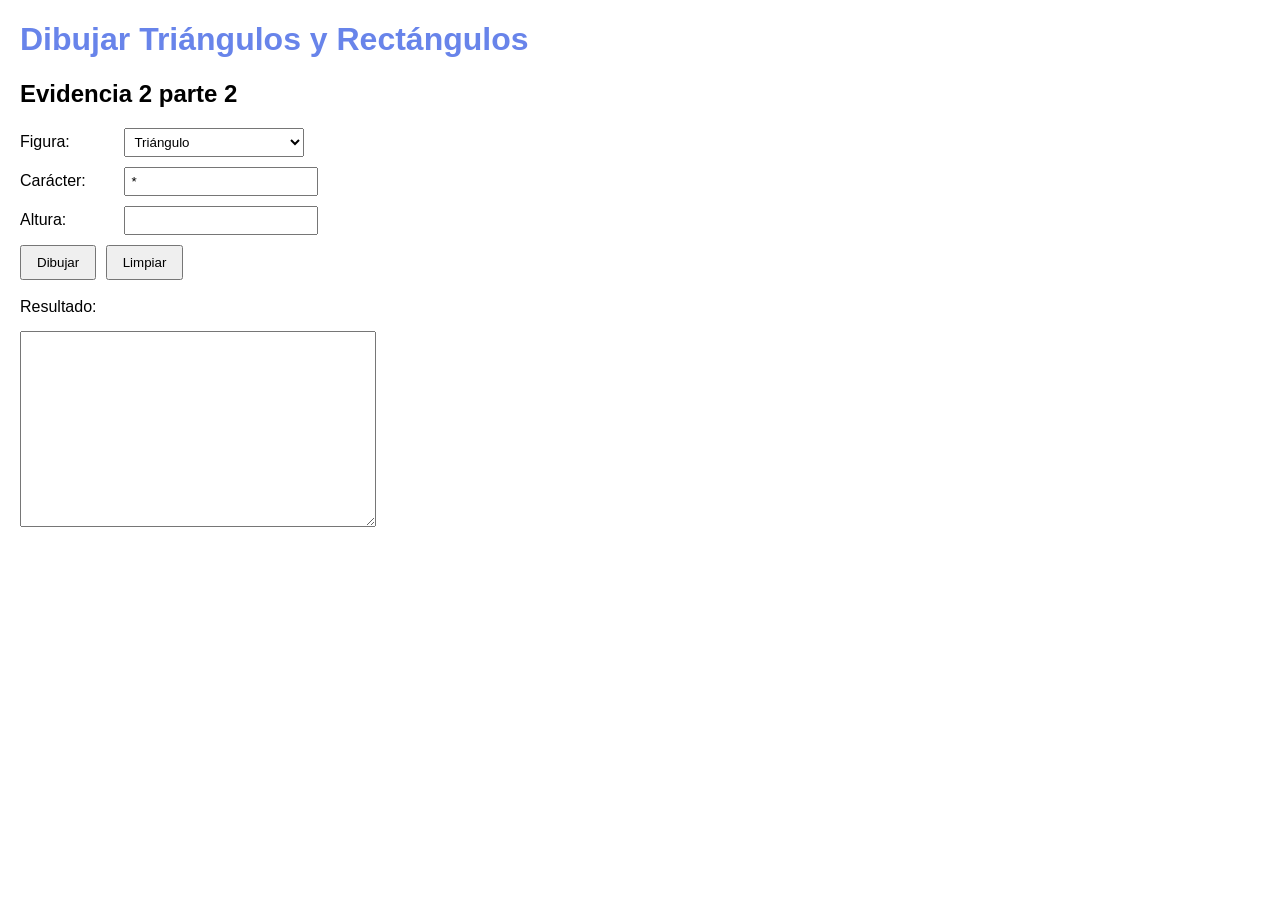
==== index.html @ 7e4a3c1c "modelo 1" ====
<!DOCTYPE html>
<html lang="es">
<head>
    <meta charset="UTF-8">
    <meta name="viewport" content="width=device-width, initial-scale=1.0">
    <title>Dibujar Figuras</title>
    <link rel="stylesheet" href="diseño.css">
</head>
<body>

    <h1>Dibujar Triángulos y Rectángulos</h1>
    <h2>Evidencia 2 parte 2</h2>

    <form>
        <label for="figura">Figura:</label>
        <select name="figura" id="figura">
            <option value="triangulo">Triángulo</option>
            <option value="rectangulo">Rectángulo</option>
        </select><br>

        <label for="caracter">Carácter:</label>
        <input type="text" name="caracter" id="caracter" maxlength="1" value="*"><br>

        <!-- Campo para la base (visible solo para rectángulo) -->
        <div id="campo-base" style="display: none;">
            <label for="base">Base:</label>
            <input type="number" name="base" id="base" min="1"><br>
        </div>

        <!-- Campo para la altura (usado por ambas figuras) -->
        <div id="campo-altura">
            <label for="altura">Altura:</label>
            <input type="number" name="altura" id="altura" min="1"><br>
        </div>

        <button type="button" id="dibujar">Dibujar</button>
        <button type="button" id="limpiar">Limpiar</button>

        <br><br>
        <label for="resultado">Resultado:</label><br>
        <textarea id="resultado" rows="10" cols="30" readonly></textarea>
    </form>

    <script src="java.js"></script>
</body>
</html>
---- diseño.css ----
body {
    font-family: Arial, sans-serif;
    margin: 20px;
}

h1 {
    color: #6884ea;
}


form {
    max-width: 400px;
}

label {
    display: inline-block;
    width: 100px;
    margin-bottom: 10px;
}

input, select {
    padding: 5px;
    margin-bottom: 10px;
    width: 180px;
}

button {
    padding: 8px 15px;
    margin-right: 5px;
    cursor: pointer;
}

textarea {
    font-family: monospace; /* Mantiene el ancho fijo para alinear correctamente los caracteres */
    font-size: 16px;
    white-space: pre;
    width: 100%;
    max-width: 350px;
    margin-top: 5px;
}
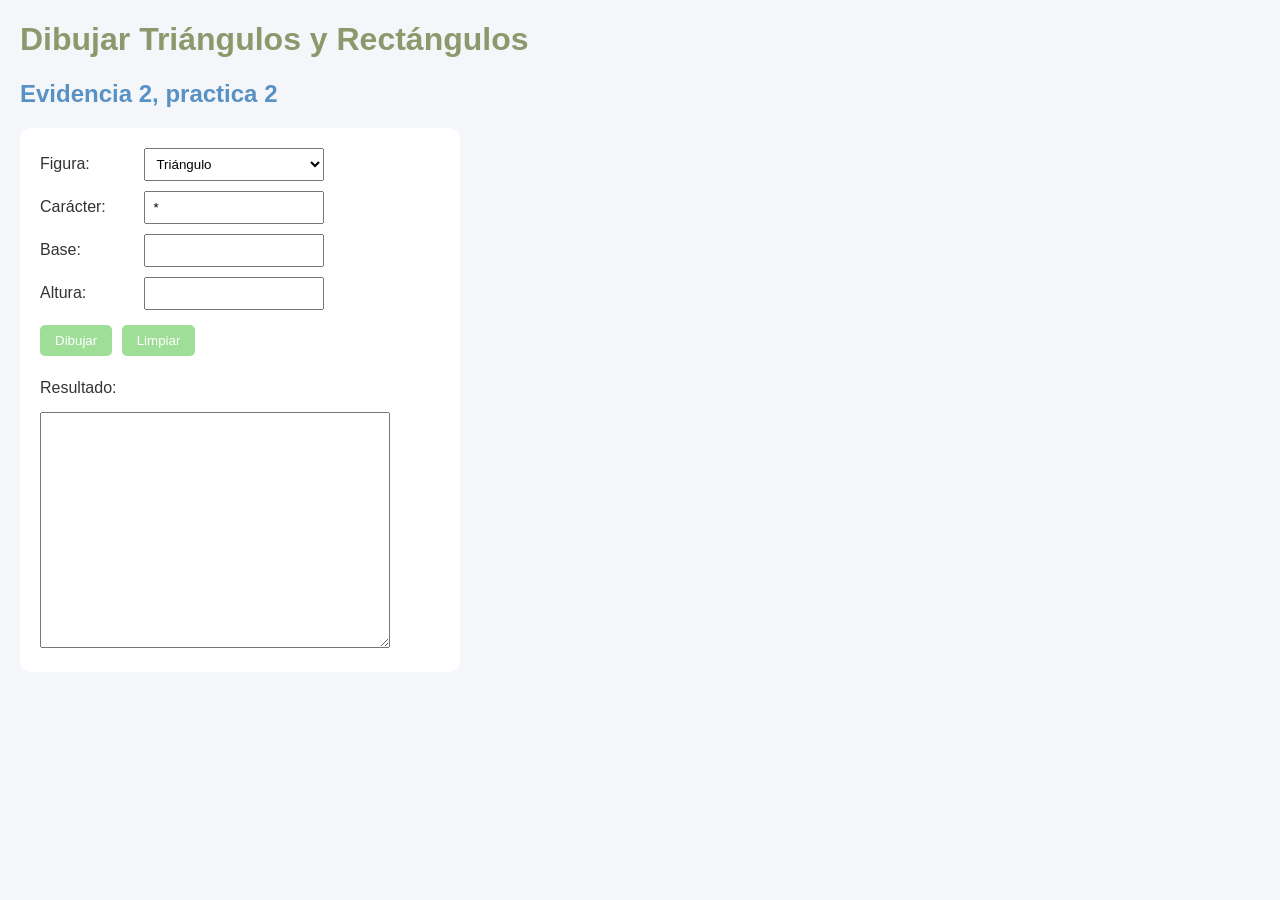
==== commit e45dbe7c: "Codigo corregido" ====
--- a/index.html
+++ b/index.html
@@ -1,3 +1,4 @@
+
 <!DOCTYPE html>
 <html lang="es">
 <head>
@@ -9,38 +10,48 @@
 <body>
 
     <h1>Dibujar Triángulos y Rectángulos</h1>
-    <h2>Evidencia 2 parte 2</h2>
+    <h2>Evidencia 2, practica 2</h2>
 
-    <form>
+    <form id="formulario">
         <label for="figura">Figura:</label>
-        <select name="figura" id="figura">
+        <select id="figura" name="figura">
             <option value="triangulo">Triángulo</option>
             <option value="rectangulo">Rectángulo</option>
-        </select><br>
+        </select>
+
+        <br>
 
         <label for="caracter">Carácter:</label>
-        <input type="text" name="caracter" id="caracter" maxlength="1" value="*"><br>
+        <input type="text" id="caracter" maxlength="1" value="*"
+               required>
 
-        <!-- Campo para la base (visible solo para rectángulo) -->
-        <div id="campo-base" style="display: none;">
-            <label for="base">Base:</label>
-            <input type="number" name="base" id="base" min="1"><br>
-        </div>
+        <br>
 
-        <!-- Campo para la altura (usado por ambas figuras) -->
-        <div id="campo-altura">
-            <label for="altura">Altura:</label>
-            <input type="number" name="altura" id="altura" min="1"><br>
-        </div>
+
+<div id="campo-base">
+    <label for="base">Base:</label>
+    <input type="number" id="base" min="1" max="100" required>
+    <br>
+</div>
+
+<div id="campo-altura">
+    <label for="altura">Altura:</label>
+    <input type="number" id="altura" min="1" max="100" required>
+    <br>
+</div>
+
 
         <button type="button" id="dibujar">Dibujar</button>
         <button type="button" id="limpiar">Limpiar</button>
 
         <br><br>
-        <label for="resultado">Resultado:</label><br>
-        <textarea id="resultado" rows="10" cols="30" readonly></textarea>
+
+        <label for="resultado">Resultado:</label>
+        <br>
+        <textarea id="resultado" rows="12" cols="35"
+                  readonly></textarea>
     </form>
 
     <script src="java.js"></script>
 </body>
-</html>+</html>
--- a/diseño.css
+++ b/diseño.css
@@ -1,15 +1,24 @@
+
 body {
     font-family: Arial, sans-serif;
     margin: 20px;
+    background-color: #f4f6f9;
+    color: #333;
 }
 
 h1 {
-    color: #6884ea;
+    color: #8f976c;
 }
 
+h2 {
+    color: #5892c5;
+}
 
 form {
     max-width: 400px;
+    padding: 20px;
+    background-color: white;
+    border-radius: 10px;
 }
 
 label {
@@ -19,22 +28,34 @@
 }
 
 input, select {
-    padding: 5px;
+    box-sizing: border-box;
+    padding: 7px;
     margin-bottom: 10px;
     width: 180px;
 }
 
 button {
     padding: 8px 15px;
-    margin-right: 5px;
+    margin: 5px 5px 5px 0;
     cursor: pointer;
+    border: none;
+    border-radius: 5px;
+    background-color: #9ede97;
+    color: white;
+}
+
+button:hover {
+    background-color: #5cc7d1;
 }
 
 textarea {
-    font-family: monospace; /* Mantiene el ancho fijo para alinear correctamente los caracteres */
+    box-sizing: border-box;
+    font-family: monospace;
     font-size: 16px;
+    line-height: 1.2;
     white-space: pre;
     width: 100%;
     max-width: 350px;
     margin-top: 5px;
-}+    resize: vertical;
+}
